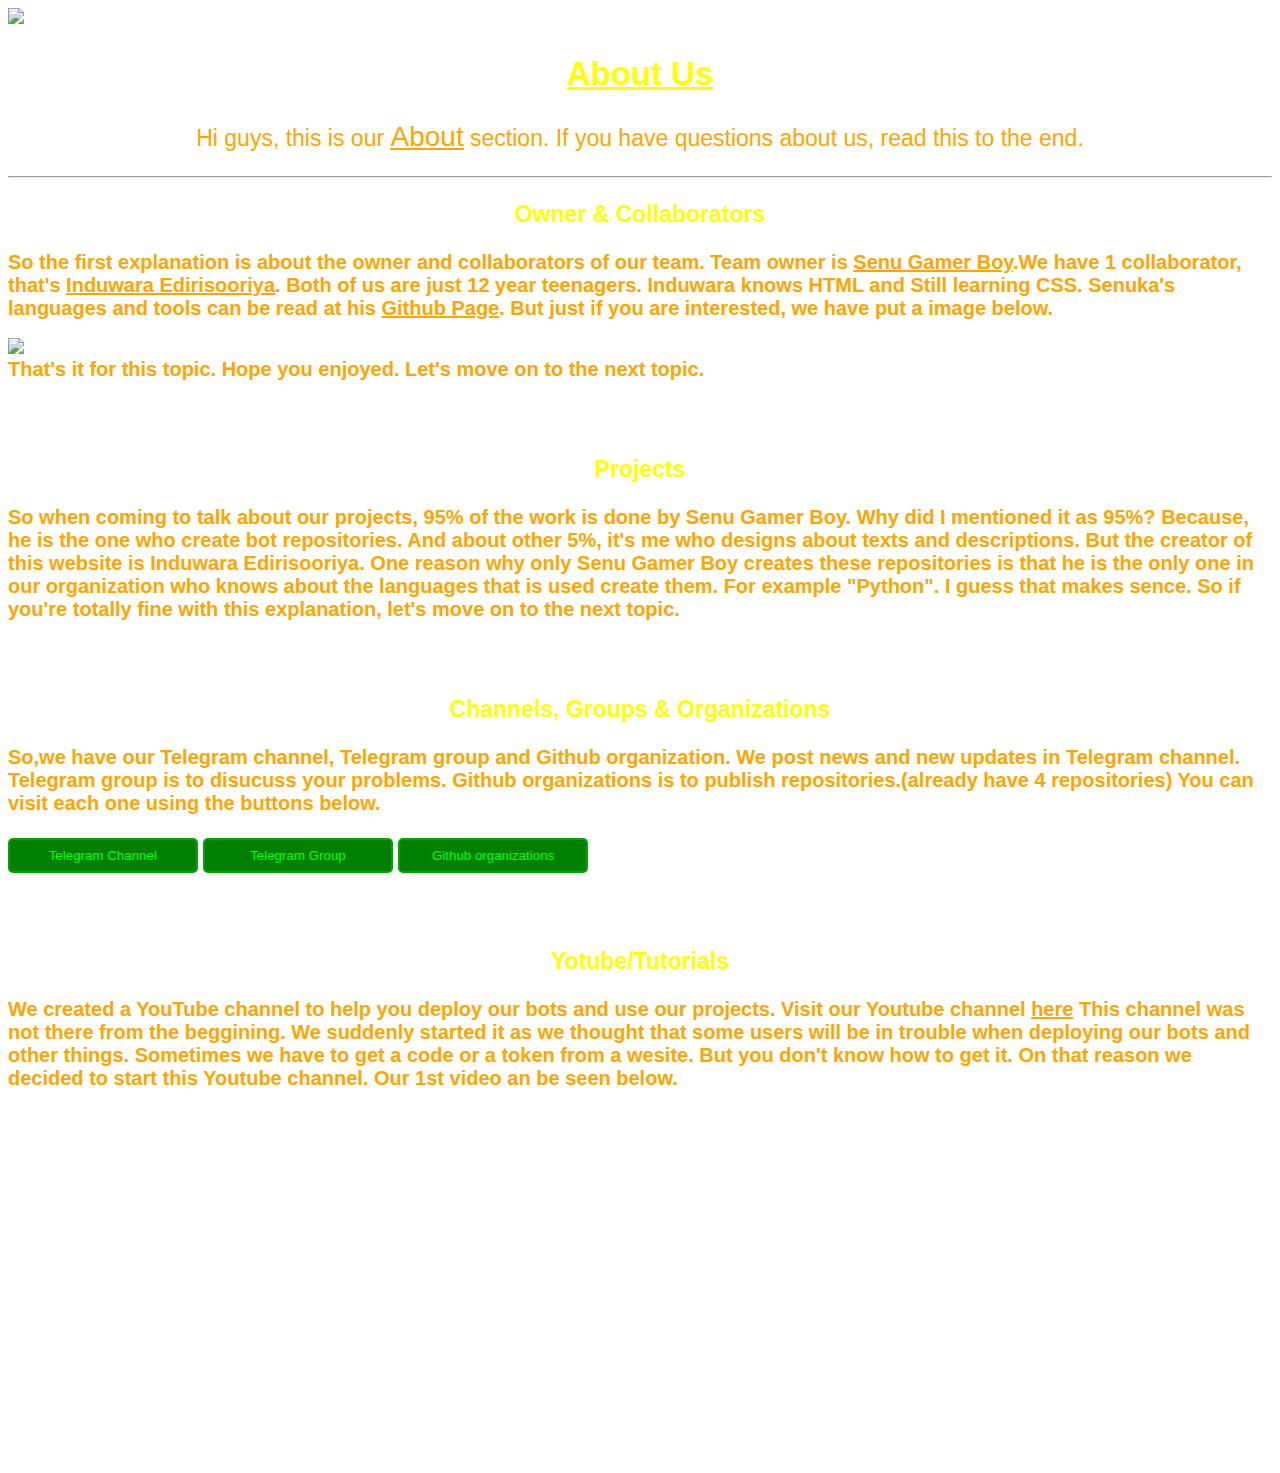
==== About.html @ 63b9bd64 "Updated favicon" ====
<!DOCTYPE html>
<html lang="en">
<head>
    <link rel="stylesheet" href="Styles.css">
    <meta name="viewport" content="width=device-width, initial-scale=1.0">
    <title>Senu Infinity (About Us)</title>
    <link rel="icon" href="Favicon.png" type="image/png">
</head>
<body>
    <div class=about-all>
        <a href="index.html"><img src="images/Home button.png" class="home-btn"></a>
    <h2 class="about-title">About Us</h2>
    <p class="about-p1">Hi guys, this is our <a href="About.html" class="about-spl"><span class="about-spl">About</span></a> section. If you have questions about us, read this to the end.</p>
</div>
<hr>
<h3 class="topics">Owner & Collaborators</h3>
<p><b class="content">So the first explanation is about the owner and collaborators of our team. Team owner is <a href="https://github.com/SenuGamerBoy" class="content-links">Senu Gamer Boy</a>.We have 1 collaborator, that's <a href="https://github.com/Indu-Code-Boy" class="content-links">Induwara Edirisooriya</a>. Both of us are just 12 year teenagers. Induwara knows HTML and Still learning CSS. Senuka's languages and tools can be read at his <a href="https://github.com/SenuGamerBoy" class="content-links">Github Page</a>. But just if you are interested, we have put a image below.</b>
<br class="content"><br class="content">
    <a href="https://github.com/SenuGamerBoy#my-tools-and-lang-" target="_blank"><img src="images/image_2021-09-15_19-01-09.png" class="content-img"></a>
    <br class="content">
    <b class="content">That's it for this topic. Hope you enjoyed. Let's move on to the next topic.</b>
</p>
<br class="content"><br class="content">
<h3 class="topics">Projects</h3>
<p><b class="content">So when coming to talk about our projects, 95% of the work is done by Senu Gamer Boy. Why did I mentioned it as 95%? Because, he is the one who create bot repositories. And about other 5%, it's me who designs about texts and descriptions. But the creator of this website is Induwara Edirisooriya. One reason why only Senu Gamer Boy creates these repositories is that he is the only one in our organization who knows about the languages that is used create them. For example "Python". I guess that makes sence. So if you're totally fine with this explanation, let's move on to the next topic.</b></p>
<br class="content"><br class="content">
<h3 class="topics">Channels, Groups & Organizations</h3>
<p><b class="content">So,we have our Telegram channel, Telegram group and Github organization. 
We post news and new updates in Telegram channel. Telegram group is to disucuss your problems.
Github organizations is to publish repositories.(already have 4 repositories)
You can visit each one using the buttons below.
<br class="content"><br class="content">
<b><button class="about-btns"><a href="https://t.me/senuinfinity" target="_blank" class="about-btns">Telegram Channel</a></button>
<button class="about-btns"><a href="https://t.me/https://t.me/senuinfinitygroup" target="_blank" class="about-btns">Telegram Group</a></button>
<button class="about-btns"><a href="https://github.com/Senu-Infinity" target="_blank" class="about-btns">Github organizations</a></button></b>
</b></p>
<br class="content"><br class="content">
<h3 class="topics">Yotube/Tutorials</h3>
<p><b class="content">
    We created a YouTube channel to help you deploy our bots and use our projects. Visit our Youtube channel <a href="https://www.youtube.com/channel/UCfdbT14iYapzG4xOMVPRgnA" class="content-links">here</a>
    This channel was not there from the beggining. 
    We suddenly started it as we thought that some users will be in trouble when deploying our bots and other things.
    Sometimes we have to get a code or a token from a wesite. But you don't know how to get it. On that reason we decided to start this Youtube channel.
    Our 1st video an be seen below.
    <br class="content"><br class="content">
    <iframe width="545.25" height="306.75" src="https://www.youtube.com/embed/fkRjXMYPaxc" title="YouTube video player" frameborder="0" allow="accelerometer; autoplay; clipboard-write; encrypted-media; gyroscope; picture-in-picture" allowfullscreen></iframe>
</b></p>
<p class="copyright">© 2021 - Senu Infinity - All rights reserved</p>
</body>
</html>
---- Styles.css ----
body{
    background-image: url(images/Website-HD-Backgrounds-Computer.png);
    background-repeat: no-repeat;
    background-attachment: fixed;
    background-size: cover;
}
::-webkit-scrollbar{
    width: 12px;
}
::-webkit-scrollbar-track{
    background: rgb(148, 148, 148);
}
::-webkit-scrollbar-thumb {
    background: rgb(99, 99, 99); 
}
::-webkit-scrollbar-thumb:hover {
    background: rgb(82, 82, 82); 
  }
.home-title{
    color: white;
    font-size: 70px;
    font-family:Verdana, Geneva, Tahoma, sans-serif;
    text-align: center;
    position: relative;
    top: 160px;
    animation-name: home-links;
    animation-duration: 3s;
}
.home-title::selection{
    background-color: yellow;
    color: rgb(0, 0, 0);
}
/*.index-copyright{
    font-size: 15px;
    color: white;
    text-align: center;
    font-family: 'Lucida Sans', 'Lucida Sans Regular', 'Lucida Grande', 'Lucida Sans Unicode', Geneva, Verdana, sans-serif;
    opacity: 75%;
    position:relative;
    top: 30px;
}*/
.copyright{
    font-size: 15px;
    color: white;
    text-align: center;
    font-family: 'Lucida Sans', 'Lucida Sans Regular', 'Lucida Grande', 'Lucida Sans Unicode', Geneva, Verdana, sans-serif;
    opacity: 75%;
}
h2{
    color: yellow;
    text-align: center;
}
.home-links{
    color: white;
    position: relative;
    bottom: 235px;
    top: 0%;
    text-decoration: none;
    font-size: 5mm;
    display: inline-block;
    font-family:Arial, Helvetica, sans-serif;
    transition: 1s;
    animation-name: home-links;
    animation-duration: 3s;
}
.home-select::selection{
    background-color: yellow;
    color: rgb(0, 0, 0);
}
.home-links::selection{
    background-color: yellow;
    color: rgb(0, 0, 0);
}
.home-links:hover{
    font-size:20px;
    color: rgb(235, 235, 235);
}
.home-links2nd{
    color: white;
    text-decoration: none;
    font-size: 5mm;
}
.home-links2nd::selection{
    background-color: yellow;
    color: rgb(0, 0, 0);
}
.home-links-div{
    text-align: center;
    padding-left: 40px;
    padding-right: 40px;
}
.home-links-div::selection{
    background-color: yellow;
    color: rgb(0, 0, 0);
}
.background{
    position: relative;
    top: 20px;
    text-align: center;
    animation-name: logo;
    animation-duration: 3s;
}
.background::selection{
    background-color: yellow;
    color: rgb(0, 0, 0);
}
.bots-h3{
    color: yellow;
    text-align: center;
    font-size: 30px;
    font-family:monospace;
    word-spacing: -7px;
    cursor: default;
    animation-name: bots-title;
    animation-duration: 2.3s;
    transition: 1s;
}
.bots-h3::selection{
    background-color: yellow;
    color: rgb(0, 0, 0);
}
.bots-h3:hover{
    font-size: 32px;
}
.bots-list{
    color: rgb(206, 206, 0);
    text-decoration: none;
    list-style-type:circle;
    font-size: 18px;
    font-family: 'Segoe UI', Tahoma, Geneva, Verdana, sans-serif;
    transition: 1s;
    animation-name: bots-list;
    animation-duration: 2.3s;
}
.bots-list::selection{
    background-color: yellow;
    color: rgb(0, 0, 0);
}
.bots-list:hover{
    font-size: 19px;
    color: yellow;
}
li.bots-list:hover{
color:rgb(206, 206, 0);
font-size: 18px;
}
.warn{
    color: rgb(255, 255, 0);
    font-size: 19px;
    font-family: Verdana, Geneva, Tahoma, sans-serif;
    text-decoration:dashed underline;
}
.about-title{
    font-family:Verdana, Geneva, Tahoma, sans-serif;
    text-decoration: underline;
    font-size: 33px;
    animation-name: topic;
    animation-duration: 2s;
}
.about-p1{
    color: orange;
    font-family:Impact, Haettenschweiler, 'Arial Narrow Bold', sans-serif;
    font-size: 23px;
    cursor:default;
    text-align: center;
    animation-name: topic;
    animation-duration: 2s;
}
.about-p1::selection{
    background-color: yellow;
    color: rgb(0, 0, 0);
}
.about-spl{
    font-size:28px;
    color: orange;
    text-decoration: underline orange;
    animation-name: topic;
    animation-duration: 2s;
}
.about-spl::selection{
    background-color: yellow;
    color: rgb(0, 0, 0);
}
.about-title::selection{
    background-color: yellow;
    color: rgb(0, 0, 0);
}
.topics{
    color: rgb(255, 255, 0);
    text-align: center;
    font-family:Verdana, Geneva, Tahoma, sans-serif;
    font-size: 23px;
    animation-name: topics;
    animation-duration: 5s;
}
.content{
    color: orange;
    font-size: 20px;
    cursor:default;
    font-family:-apple-system, BlinkMacSystemFont, 'Segoe UI', Roboto, Oxygen, Ubuntu, Cantarell, 'Open Sans', 'Helvetica Neue', sans-serif;
    animation-name: content;
    animation-duration: 6s;
}
.topics::selection{
    background-color: yellow;
    color: rgb(0, 0, 0);
}
.content::selection{
    background-color: yellow;
    color: rgb(0, 0, 0);
}
.content-links{
    color: orange;
    animation-name: content;
    animation-duration: 6s;
}
.content-img{
    animation-name: content;
    animation-duration: 6s;
}
.content-links::selection{
    background-color: yellow;
    color: rgb(0, 0, 0);
}
.content-img::selection{
    background-color: yellow;
    color: rgb(0, 0, 0);
}
.home-btn{
    width: 5%;
    cursor:pointer;
}
/*.home{
    color: yellow;
    font-weight: bolder;
    font-family:Arial, Helvetica, sans-serif;
    font-size: 20px;
    position: absolute;
    left: 75px;
    bottom: 545px;
}*/
.home-btn::selection{
    color: black;
    background-color: yellow;
}
.nb-title{
    font-size: 35px;
    font-family:'Trebuchet MS', 'Lucida Sans Unicode', 'Lucida Grande', 'Lucida Sans', Arial, sans-serif;
    animation-name: notice-board;
    animation-duration: 2s;
    animation-duration: 3s;
}
.nb-title::selection{
    color: black;
    background-color: yellow;
}
.notice-count{
    font-size: 40px;
    color: orange;
    background-color: rgb(68, 68, 68);
    padding-left:13px;
    padding-right: 13px;
    border: 2px solid yellow;
    border-radius: 100px;
    animation-name: notice-board;
    animation-duration: 2s;
}
.notice-count::selection{
    color: black;
    background-color: yellow;
}
.nb-content{
    color: yellow;
    font-size: 25px;
    font-family:Arial, Helvetica, sans-serif;
    animation-name: notice-board;
    animation-duration: 2s;
}
.nb-content::selection{
    color: black;
    background-color: yellow;
}
button{
    background-color: green;
    border: 2px solid rgb(0, 165, 0);
    width:15%;
    height: 35px;
    border-radius:5px;
    cursor: pointer;
    background-color: green;
}
.nb-btns{
    color: rgb(0, 255, 0);
    font-size: 20px;
    text-decoration: none;
    border-radius: 30px;
    font-family:'Lucida Sans', 'Lucida Sans Regular', 'Lucida Grande', 'Lucida Sans Unicode', Geneva, Verdana, sans-serif;
    transition: 1s;
    animation-name: nb-btns;
    animation-duration: 2s;
}
.nb-btns::selection{
    color: black;
    background-color: yellow;
}
.nb-btns:hover{
    cursor: pointer;
    transform: translateX(5px);
    transform: rotateZ(deg);
}
.about-btns{
    color: rgb(0, 255, 0);
    text-decoration: none;
}
.nb-dates{
    color: yellow;
    font-size: 20px;
    text-decoration: underline;
    font-family:'Franklin Gothic Medium', 'Arial Narrow', Arial, sans-serif;
    animation-name: notice-board;
    animation-duration: 2s;
}
.nb-dates::selection{
    color: black;
    background-color: yellow; 
}
.about-btns::selection{
    color: black;
    background-color: yellow;
}
/*Animations*/

@keyframes topic{
    0%{
        transform: translateY(-60px);
        opacity: 0%;
    }
}
@keyframes topics{
    0%{
        opacity: 0%;
    }
}
@keyframes content{
    0%{
        opacity: 0%;
    }
}
@keyframes bots-title{
    0%{
        opacity:0%;
        transform: translateX(-200px);
    }
}
@keyframes bots-list{
    0%{
        opacity: 0%;
        transform: translateX(-70px);
    }
}
@keyframes home-links{
    0%{
        opacity: 0%;
        transform: rotateX(-90deg);
        transform: rotateY(90deg);
    }
}
@keyframes logo{
    0%{
        opacity: 0%;
        transform: translateY(-30px);
        transform: rotateY(90deg);
    }
}
@keyframes notice-board{
    0%{
        opacity: 0%;
        transform: translateY(-30px);
        transform: translateX(-20px);
    }
}
@keyframes nb-btns{
    0%{
        opacity: 0%;
        transform: translateY(-1000px);
    }
    50%{
        transform: translateY(15px);
    }
    100%{
        transform: translateY(-0px);
    }
}

/*Media queries*/

@media screen and (max-width: 1276px){
    .home-links{
        font-size: 18px;
    }
}
@media screen and (max-width: 1244px){
    .home-links{
        font-size: 17px;
    }
}
@media screen and (max-width: 1244px){
    .home-links{
        font-size: 16px;
        bottom: 225px;
    }
    .home-title{
        font-size: 65px;
    }
}
@media screen and (max-width: 1173px){
    .home-links{
        font-size: 15px;
        bottom: 195px;
    }
    .home-title{
        font-size: 55px;
    }
}
@media screen and (max-width: 1137px) {
    .home-links{
        font-size: 14px;
        bottom:175px;
    }
    .home-title{
        font-size: 50px;
    }
}
@media screen and (max-width: 1102px) {
    .home-links{
        font-size: 13px;
        bottom:160px;
    }
    .home-title{
        font-size: 45px;
    }
    .background{
        top: 30px;
    }
}
@media screen and (max-width: 1066px) {
    .home-links{
        font-size: 12px;
        bottom:140px;
    }
    .home-title{
        font-size: 40px;
    }
    .background{
        top: 30px;
    }
}
@media screen and (max-width: 1031px) {
    .home-links{
        font-size: 11px;
        bottom:125px;
    }
    .home-title{
        font-size: 35px;
    }
    .background{
        top: 40px;
    }
}
@media screen and (max-width: 995px) {
    .home-links{
        font-size: 10px;
        bottom:108px;
    }
    .home-title{
        font-size: 30px;
    }
    .background{
        top: 40px;
    }
}
@media screen and (max-width: 959px) {
    .home-links{
        font-size: 12px;
        bottom:80px;
        display:table-row;
        text-align: center;
        left: -15px;
    }
    .home-title{
        font-size: 30px;
        top:300px;
    }
    .background{
        top: -10px;
    }
    .home-btn{
        width: 10%;
    }
    button{
        width: 150px;
        height: 45px;
        display: inline-block;
    }
}
@media screen and (max-width: 550px) {
    .content{
        font-size: 15px;
    }
}
@media screen and (max-width: 474px){
    button{
        width: 140px;
        height: 35px;
        display: inline-block;
    }
}
@media screen and (max-width: 450px) {
    .home-links{
        font-size: 12px;
        position: relative;
        top: -90px;
        text-align: center;
        
    }
    .home-title{
        font-size: 30px;
        top:300px;
    }
    .background{
        top: -15px;
    }
    .home-btn{
        width: 10%;
    }
    button{
        width:auto;
        height: 40px;
        display: inline-block;
    }
}
@media screen and (max-width: 396px){
    button{
        width: 110px;
    }
    .about-btns{
        font-size: 10px;
    }
}
@media screen and (max-width: 356px){
    button{
        width: 100px;
        height: 25px;
    }
    .about-btns{
        font-size: 9px;
    }
}
@media screen and (max-width: 324px){
    button{
        width: 95px;
        height: 25px;
    }
    .about-btns{
        font-size: 8px;
    }
}
@media screen and (max-width: 309px){
    button{
        width: 90px;
    }
}
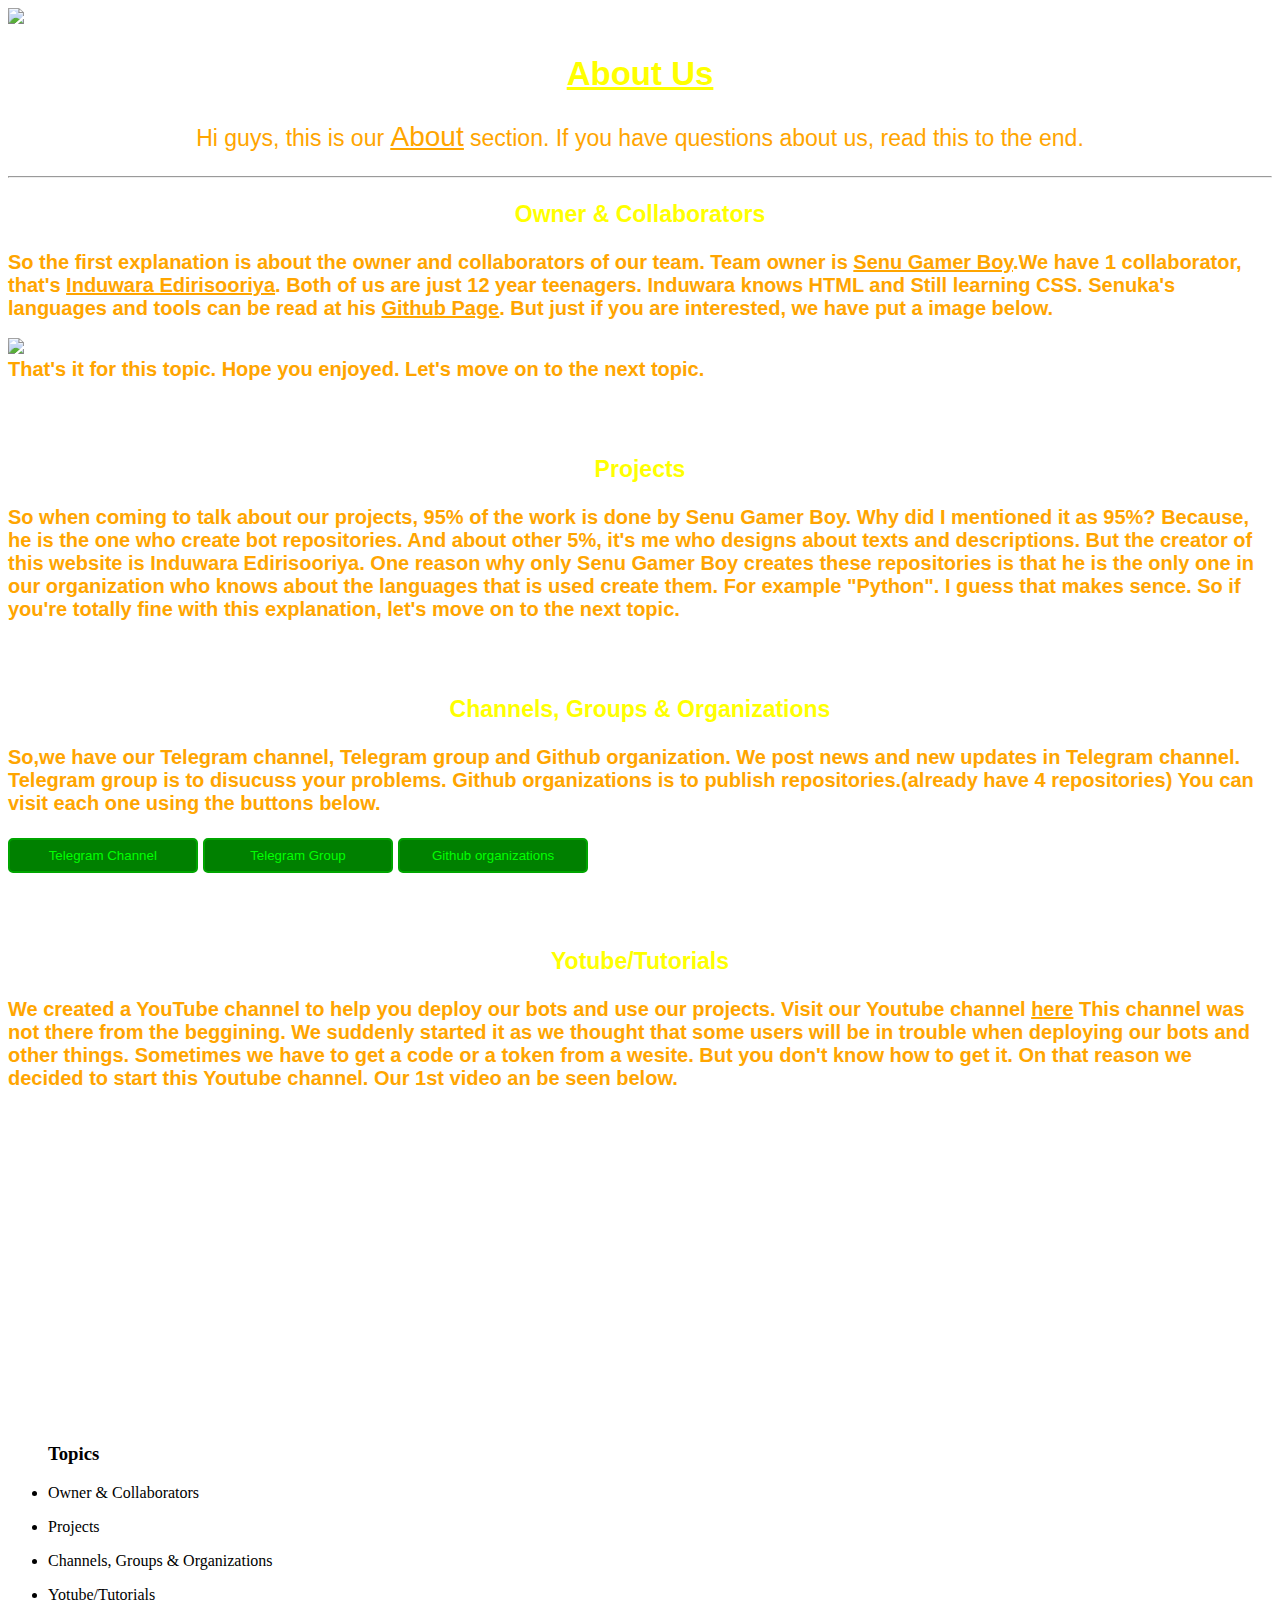
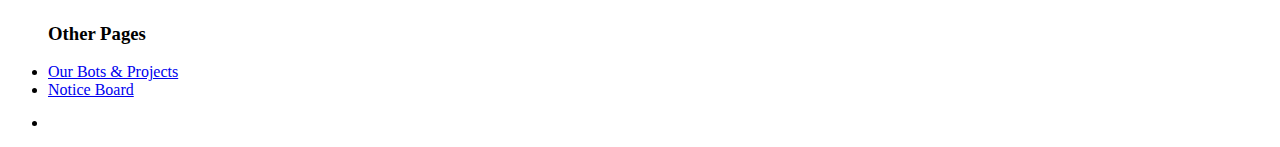
==== commit 82bee68b: "Updated" ====
--- a/About.html
+++ b/About.html
@@ -43,8 +43,35 @@
     Sometimes we have to get a code or a token from a wesite. But you don't know how to get it. On that reason we decided to start this Youtube channel.
     Our 1st video an be seen below.
     <br class="content"><br class="content">
-    <iframe width="545.25" height="306.75" src="https://www.youtube.com/embed/fkRjXMYPaxc" title="YouTube video player" frameborder="0" allow="accelerometer; autoplay; clipboard-write; encrypted-media; gyroscope; picture-in-picture" allowfullscreen></iframe>
+    <iframe width="545.25" height="306.75" src="https://www.youtube.com/embed/fkRjXMYPaxc" title="YouTube video player" frameborder="0" allow="accelerometer; autoplay; clipboard-write; encrypted-media; gyroscope; picture-in-picture" allowfullscreen class="yt-vid"></iframe>
 </b></p>
-<p class="copyright">© 2021 - Senu Infinity - All rights reserved</p>
+
+<!-- <p class="test">Just for test</p> -->
+<ul class="info-bar">
+    <h3 class="ib-topic-1">Topics</h3>
+    <li class="ib-li">
+        <p class="ib-content">Owner & Collaborators</p>
+    </li>
+    <li class="ib-li">
+        <p class="ib-content">Projects</p>
+    </li>
+    <li class="ib-li">
+        <p class="ib-content">Channels, Groups & Organizations</p>
+    </li>
+    <li class="ib-li">
+        <p class="ib-content">Yotube/Tutorials</p>
+    </li>
+<h3 class="ib-topics">Other Pages</h3>
+    <li class="ib-li">
+        <a href="Bots and Projects.html" class="ib-links">Our Bots & Projects</a>
+    </li>
+    <li class="ib-li">
+        <a href="Notice board.html" class="ib-links">Notice Board</a>
+    <br class="info-bar">
+    </li>
+    <li class="ib-lisp">
+    <p class="copyright">© 2021 - Senu Infinity - All rights reserved</p>
+    </li>
+</ul>
 </body>
 </html>
